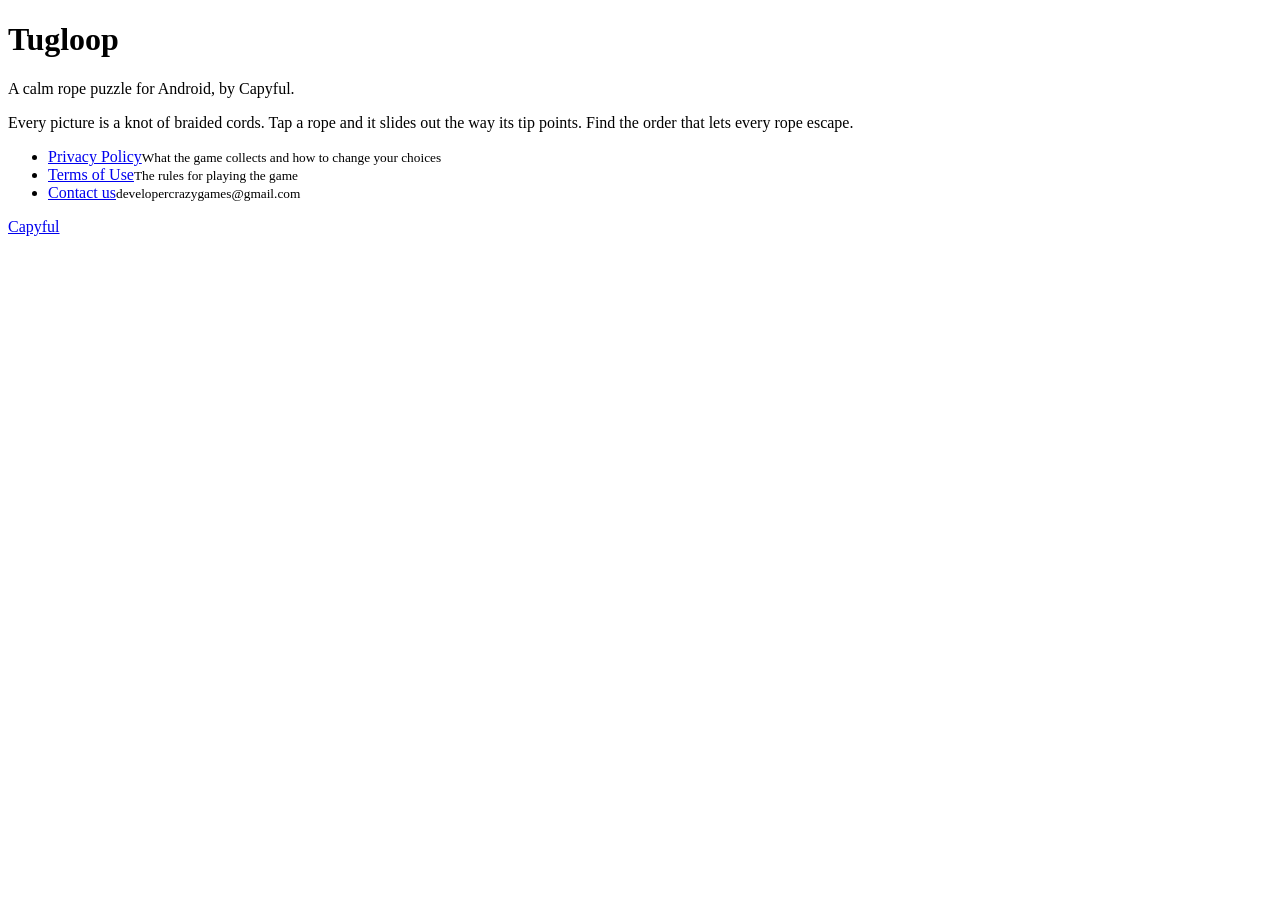
==== tugloop/index.html @ 2207557e "Add files via upload" ====
<!doctype html>
<html lang="en">
<head>
<meta charset="utf-8">
<meta name="viewport" content="width=device-width, initial-scale=1">
<title>Tugloop: Rope Knot Escape</title>
<meta name="description" content="Tugloop is a calm rope puzzle for Android by Capyful.">
<link rel="stylesheet" href="../style.css">
</head>
<body>
<main class="narrow">
<h1>Tugloop</h1>
<p class="meta">A calm rope puzzle for Android, by Capyful.</p>

<p>Every picture is a knot of braided cords. Tap a rope and it slides out the way its tip points. Find the order that
lets every rope escape.</p>

<ul class="links">
  <li><a href="privacy.html">Privacy Policy</a><small>What the game collects and how to change your choices</small></li>
  <li><a href="terms.html">Terms of Use</a><small>The rules for playing the game</small></li>
  <li><a href="mailto:developercrazygames@gmail.com">Contact us</a><small>developercrazygames@gmail.com</small></li>
</ul>

<footer><a href="../">Capyful</a></footer>
</main>
</body>
</html>
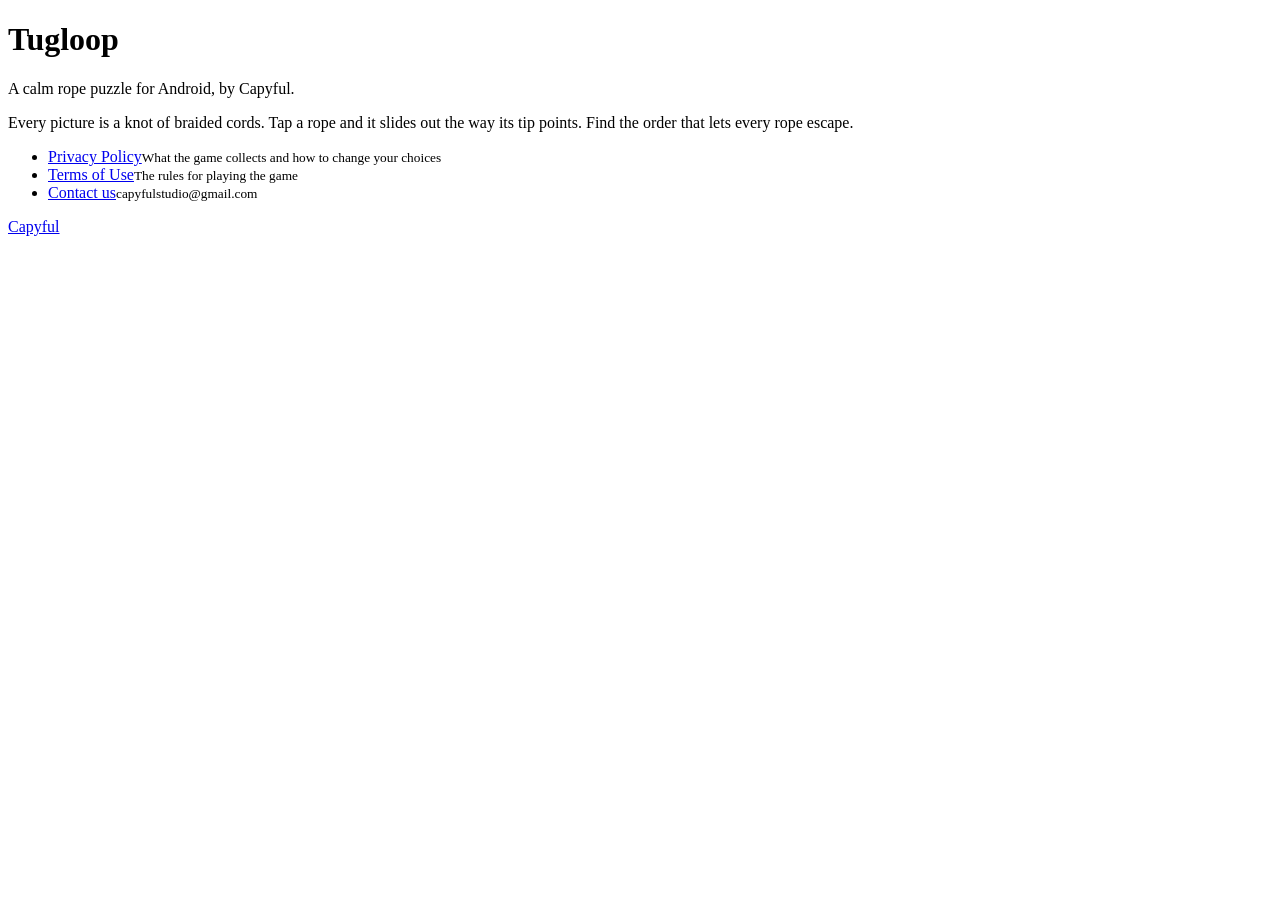
==== commit 93f513fa: "Tugloop: contact email capyfulstudio@gmail.com" ====
--- a/tugloop/index.html
+++ b/tugloop/index.html
@@ -18,7 +18,7 @@
 <ul class="links">
   <li><a href="privacy.html">Privacy Policy</a><small>What the game collects and how to change your choices</small></li>
   <li><a href="terms.html">Terms of Use</a><small>The rules for playing the game</small></li>
-  <li><a href="mailto:developercrazygames@gmail.com">Contact us</a><small>developercrazygames@gmail.com</small></li>
+  <li><a href="mailto:capyfulstudio@gmail.com">Contact us</a><small>capyfulstudio@gmail.com</small></li>
 </ul>
 
 <footer><a href="../">Capyful</a></footer>
